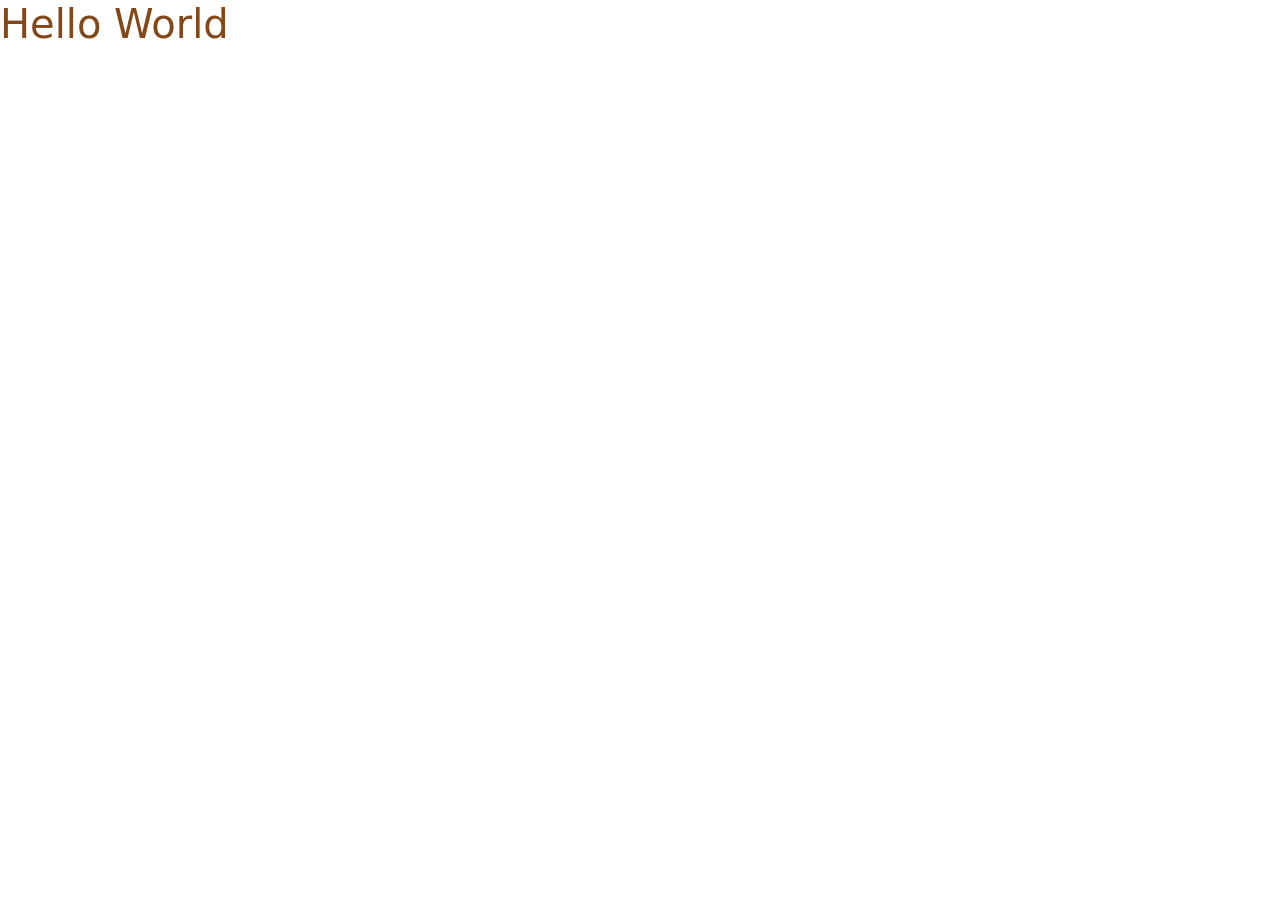
==== index.html @ 8024ee16 "copied existing files into repo" ====
<!DOCTYPE html>
<html lang="en">
<head>
    <meta charset="UTF-8">
    <meta http-equiv="X-UA-Compatible" content="IE=edge">
    <meta name="viewport" content="width=device-width, initial-scale=1.0">
    <title>Document</title>
    <link rel="stylesheet" href="css/bootstrap.css">
    <style>
        h1 { color: rgb(132, 71, 24); font-size: 110;}
    </style>
</head>
<body>
    <h1> Hello World</h1>    
    <scipt src="js/bootstrap.bundle.js"></scipt>
</body>
</html>
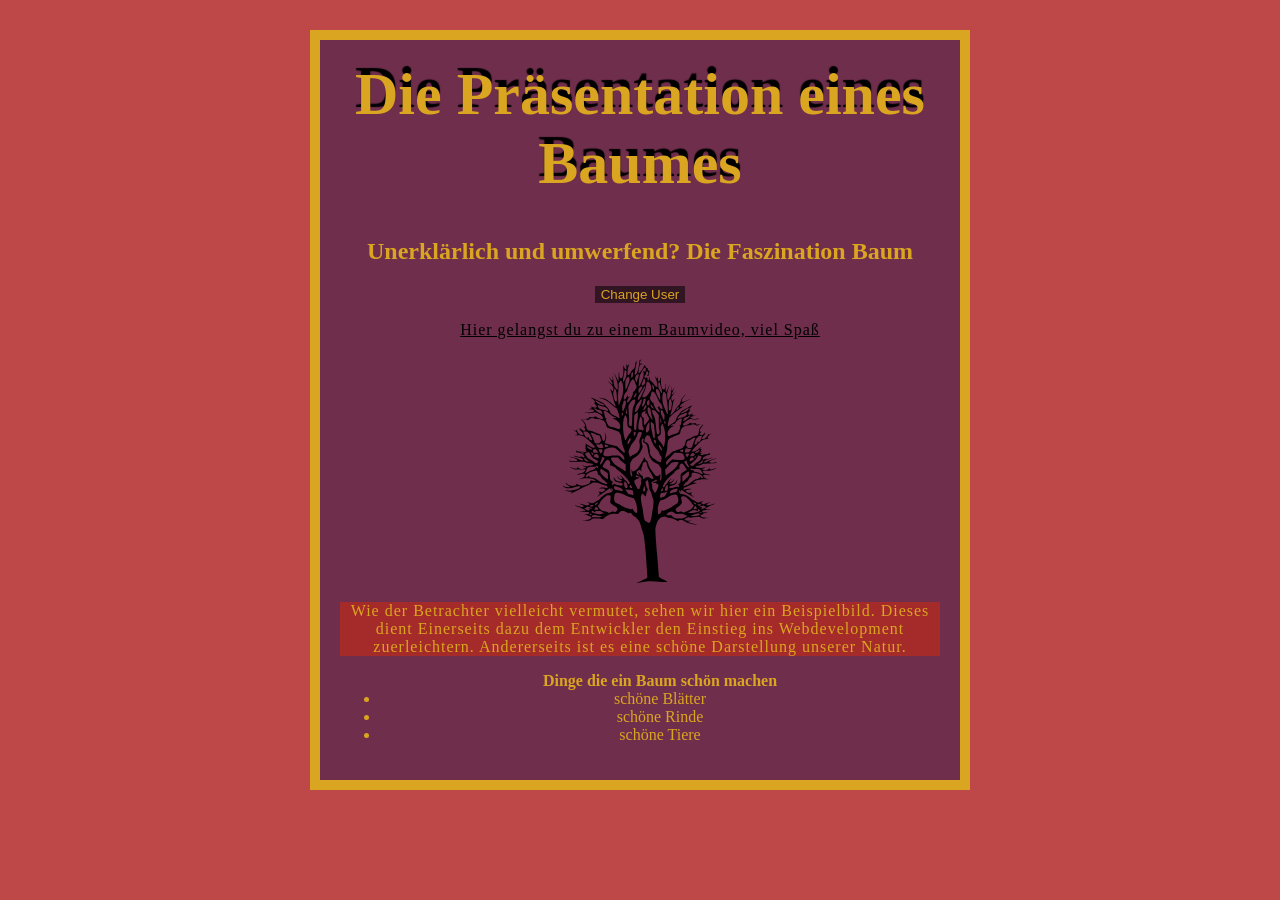
==== commit 1c1d922d: "renamed the main index file" ====
--- a/index.html
+++ b/index.html
@@ -4,14 +4,47 @@
     <meta charset="UTF-8">
     <meta http-equiv="X-UA-Compatible" content="IE=edge">
     <meta name="viewport" content="width=device-width, initial-scale=1.0">
-    <title>Document</title>
-    <link rel="stylesheet" href="css/bootstrap.css">
-    <style>
-        h1 { color: rgb(132, 71, 24); font-size: 110;}
-    </style>
+    <title>Try Out Document</title>
+    <link rel="stylesheet" href="styles/mystyle.css">
+    <!--
+    <link rel="stylesheet" href="css/bootstrap.css"> -->
+    <!-- man kann css in das html dokument einbauen, oder aber man importiert den
+        style lieber aus einer extra css Datei (liegt auch im repo)-->
 </head>
 <body>
-    <h1> Hello World</h1>    
-    <scipt src="js/bootstrap.bundle.js"></scipt>
+    <h1> Die Präsentation eines Baumes</h1>
+    <h3></h3>
+    <h2> Unerklärlich und umwerfend? Die Faszination Baum</h2>
+    <button>Change User</button>
+    <br> <br>
+    <a href="https://www.youtube.com/watch?v=eR5q0jsQMYc">Hier gelangst du zu einem Baumvideo, viel Spaß</a>
+    <br> <br>
+    <img src="ein-baum.svg" alt="Das Bild eines Baumes">
+    <p> Wie der Betrachter vielleicht vermutet, sehen wir hier ein Beispielbild. Dieses dient Einerseits dazu 
+        dem Entwickler den Einstieg ins Webdevelopment zuerleichtern. Andererseits ist es eine schöne Darstellung unserer Natur.
+    </p>
+    <ul> 
+        <strong>Dinge die ein Baum schön machen</strong>
+        <li>schöne Blätter</li>
+        <li>schöne Rinde</li>
+        <li>schöne Tiere</li>
+    </ul>
+    <!--
+    <div class="container text-center">
+        <div class="row">
+          <div class="col">
+            Column
+          </div>
+          <div class="col">
+            Column
+          </div>
+          <div class="col">
+            Column
+          </div>
+        </div>
+    -->
+    <!-- <scipt src="js/bootstrap.bundle.js"></scipt> -->
+    <!--applies Java das ausgewählte java script auf diese konkrete Seite-->
+    <script src="scripts/main.js"></script>
 </body>
 </html>
--- a/styles/mystyle.css
+++ b/styles/mystyle.css
@@ -0,0 +1,61 @@
+html {
+    background-color: rgb(190, 72, 72);
+}
+
+body {
+    width: 600px;
+    /* valuemeaning: top/bottom left/right */
+    margin: 30px auto;
+    /* valuemeaning: top right bottom left*/
+    padding: 0 20px 20px 20px;
+    border: 10px solid goldenrod;
+    background-color: rgb(111, 46, 76);
+
+    color: goldenrod;
+    font-size: 14 px;
+    text-align: center;
+     /*font-family:'Courier New', Courier, monospace;*/
+}
+
+button {
+    background-color: rgb(50, 21, 34);
+    border: 0;
+    color: goldenrod;
+}
+
+h1 {
+    margin: 0;
+    padding: 20px 0;
+    font-size: 60px;
+    /*applies shadow to text:  horizontal vertikal blur basecolor*/
+    text-shadow: 0px -7px 1px black;
+}
+
+img {
+    /*gibt dem img elemnt ein substanz, 
+    die von anderen elementen respektiert wird*/
+    display: block;
+    margin: 0 auto;
+}
+
+p {
+    font-size: 16px;
+    letter-spacing: 1px;
+    background-color: brown;
+    /*line-height: 2;*/
+}
+
+ul {
+    text-align: center;
+}
+
+a{
+    font-size: 16px;
+    text-align: center;
+    /*line-height: 2;*/
+    letter-spacing: 1px;
+    color: black;
+}
+a:hover {
+    color: green;
+}
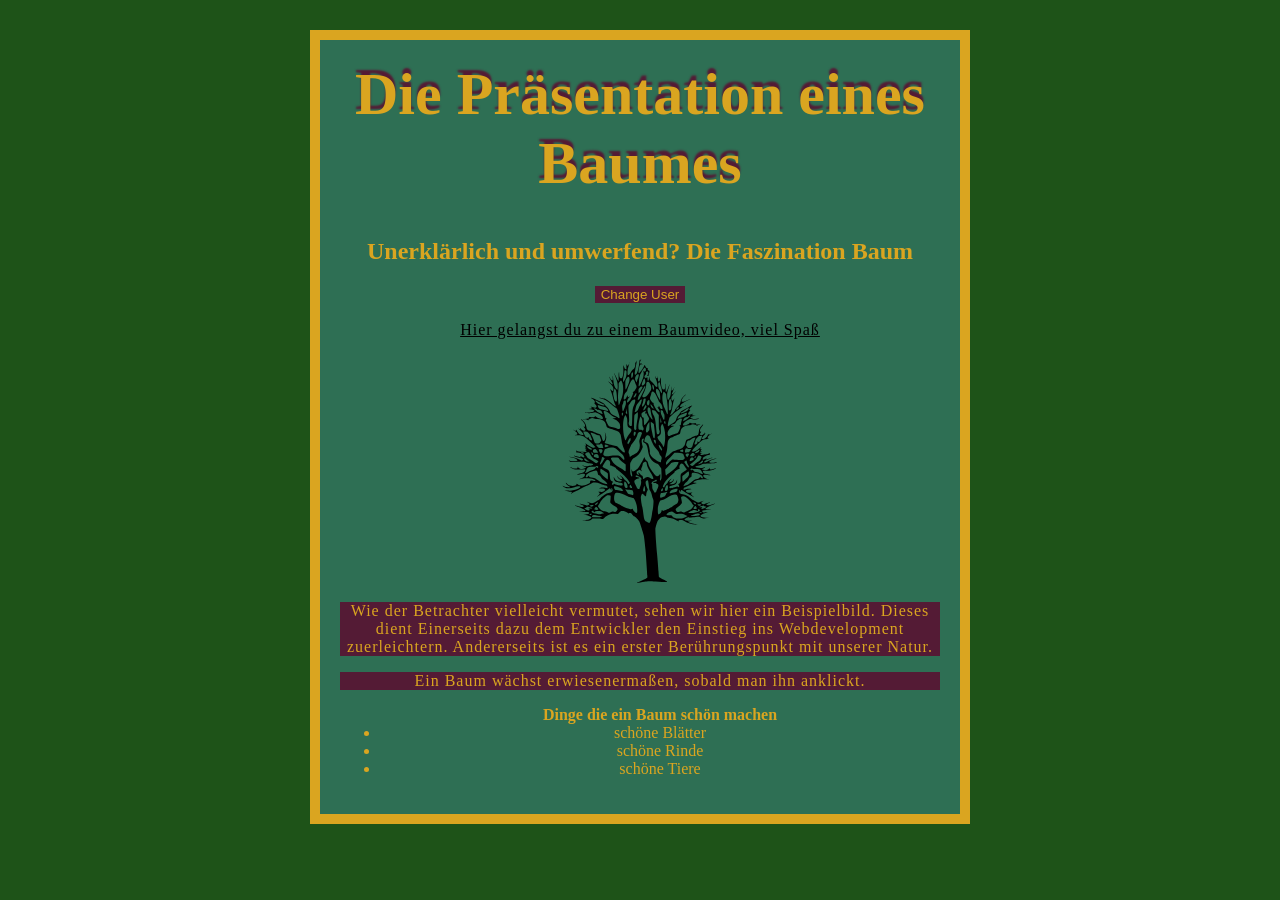
==== commit dc85deb4: "changed colours, added descriptive text to Text in index.html" ====
--- a/index.html
+++ b/index.html
@@ -4,7 +4,7 @@
     <meta charset="UTF-8">
     <meta http-equiv="X-UA-Compatible" content="IE=edge">
     <meta name="viewport" content="width=device-width, initial-scale=1.0">
-    <title>Try Out Document</title>
+    <title>Julius Website</title>
     <link rel="stylesheet" href="styles/mystyle.css">
     <!--
     <link rel="stylesheet" href="css/bootstrap.css"> -->
@@ -19,9 +19,12 @@
     <br> <br>
     <a href="https://www.youtube.com/watch?v=eR5q0jsQMYc">Hier gelangst du zu einem Baumvideo, viel Spaß</a>
     <br> <br>
-    <img src="ein-baum.svg" alt="Das Bild eines Baumes">
+    <img src="images/ein-baum.svg" alt="Das Bild eines Baumes">
     <p> Wie der Betrachter vielleicht vermutet, sehen wir hier ein Beispielbild. Dieses dient Einerseits dazu 
-        dem Entwickler den Einstieg ins Webdevelopment zuerleichtern. Andererseits ist es eine schöne Darstellung unserer Natur.
+        dem Entwickler den Einstieg ins Webdevelopment zuerleichtern. Andererseits ist es ein erster Berührungspunkt mit unserer Natur.
+    </p>
+    <p>
+      Ein Baum wächst erwiesenermaßen, sobald man ihn anklickt.
     </p>
     <ul> 
         <strong>Dinge die ein Baum schön machen</strong>
--- a/styles/mystyle.css
+++ b/styles/mystyle.css
@@ -1,5 +1,5 @@
 html {
-    background-color: rgb(190, 72, 72);
+    background-color: rgb(30, 83, 24);
 }
 
 body {
@@ -9,7 +9,7 @@
     /* valuemeaning: top right bottom left*/
     padding: 0 20px 20px 20px;
     border: 10px solid goldenrod;
-    background-color: rgb(111, 46, 76);
+    background-color: rgb(46, 111, 84);
 
     color: goldenrod;
     font-size: 14 px;
@@ -18,7 +18,7 @@
 }
 
 button {
-    background-color: rgb(50, 21, 34);
+    background-color: rgb(84, 27, 53);
     border: 0;
     color: goldenrod;
 }
@@ -28,7 +28,11 @@
     padding: 20px 0;
     font-size: 60px;
     /*applies shadow to text:  horizontal vertikal blur basecolor*/
-    text-shadow: 0px -7px 1px black;
+    text-shadow: 0px -5px 2px rgb(84, 27, 53);
+}
+
+h3 {
+    background-color: rgb(84, 27, 53);
 }
 
 img {
@@ -41,7 +45,7 @@
 p {
     font-size: 16px;
     letter-spacing: 1px;
-    background-color: brown;
+    background-color: rgb(84, 27, 53);
     /*line-height: 2;*/
 }
 
@@ -57,5 +61,5 @@
     color: black;
 }
 a:hover {
-    color: green;
+    color: goldenrod;
 }
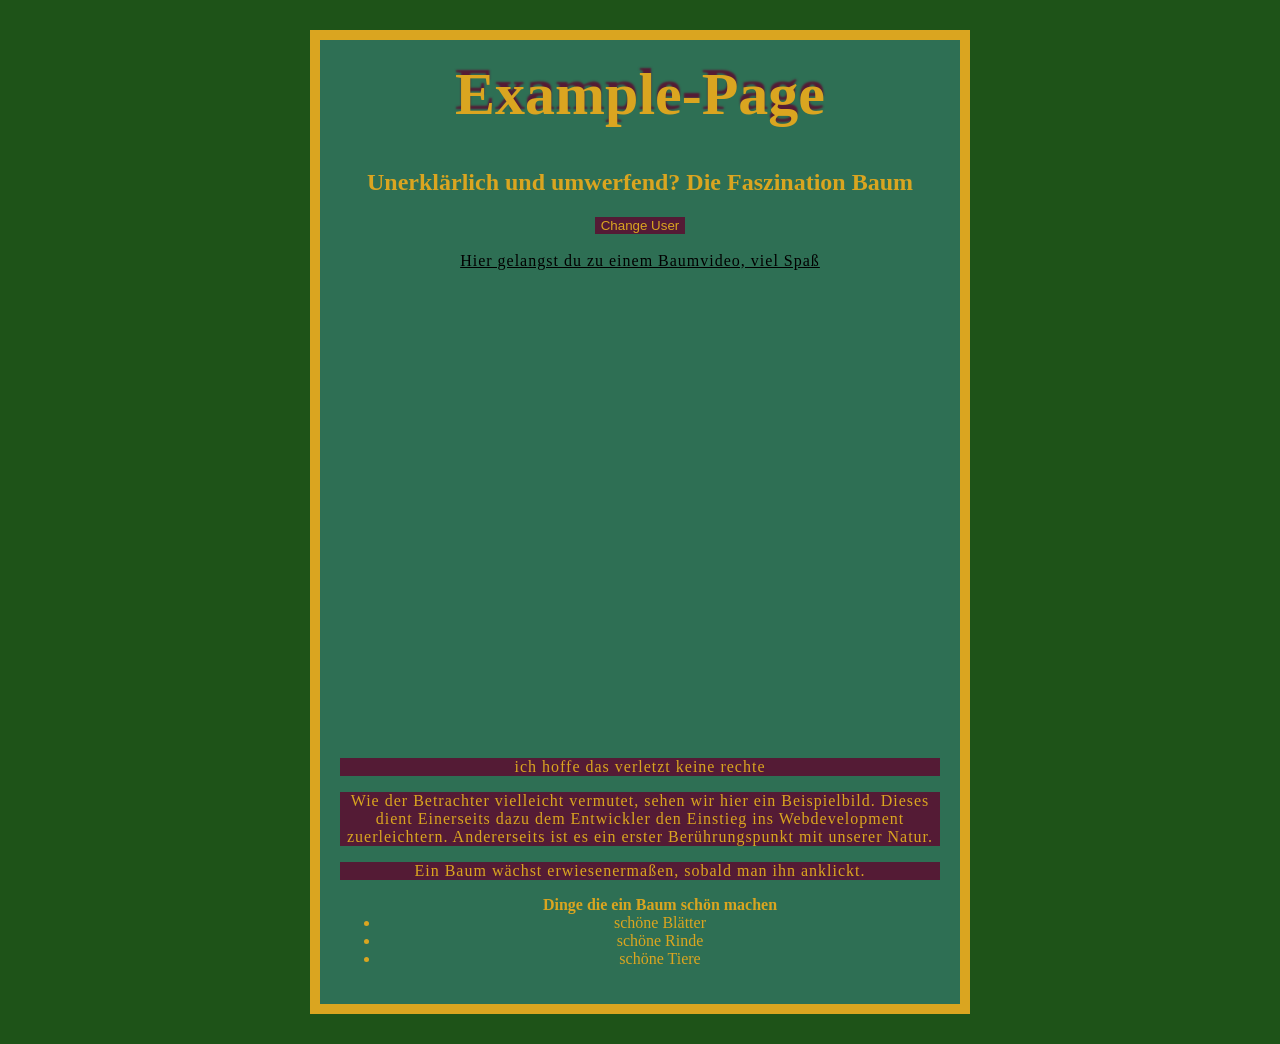
==== commit bedb0e5d: "added gmap and enabled it to be shwon on website" ====
--- a/index.html
+++ b/index.html
@@ -10,16 +10,38 @@
     <link rel="stylesheet" href="css/bootstrap.css"> -->
     <!-- man kann css in das html dokument einbauen, oder aber man importiert den
         style lieber aus einer extra css Datei (liegt auch im repo)-->
+    <style>
+      iframe { 
+        border: coral;
+        border-radius: 1cm;
+      }
+    </style>
 </head>
 <body>
-    <h1> Die Präsentation eines Baumes</h1>
+  <!-- you might want to configure csp directly to not get your page highjacked-->
+  <!-- A place to enjoy webdevelopment possibilities-->
+    <h1> Example-Page</h1>
     <h3></h3>
     <h2> Unerklärlich und umwerfend? Die Faszination Baum</h2>
     <button>Change User</button>
     <br> <br>
     <a href="https://www.youtube.com/watch?v=eR5q0jsQMYc">Hier gelangst du zu einem Baumvideo, viel Spaß</a>
     <br> <br>
-    <img src="images/ein-baum.svg" alt="Das Bild eines Baumes">
+    <!--/// iframes tag: möglichkeiten videos, map,advert ONLY EMBED WHEN NECESSARY-->
+    <!--<img src="images/ein-baum.svg" alt="Das Bild eines Baumes"> -->
+    <!-- iframes tags ermögliochen es videos einzubinden (embedding technique to embed entire web document)-->
+    <!--<iframe width="560" height="315" src="https://www.youtube.com/embed/LXb3EKWsInQ" 
+                title="YouTube video player" frameborder="0" 
+                allow="accelerometer; autoplay; clipboard-write; encrypted-media; gyroscope; picture-in-picture; web-share" 
+                allowfullscreen></iframe>-->
+    <iframe src="https://www.google.com/maps/embed?pb=!1m14!1m12!1m3!1d310844.0805017142!2d13.42473175!3d52.5068441!2m3!1f0!2f0!3f0!3m2!1i1024!2i768!4f13.1!5e0!3m2!1sde!2sde!4v1683549397617!5m2!1sde!2sde" 
+            width="600" 
+            height="450" 
+            style="border:0;" 
+            allowfullscreen="" 
+            loading="lazy" 
+            referrerpolicy="no-referrer-when-downgrade"></iframe>
+    <p> ich hoffe das verletzt keine rechte</p>
     <p> Wie der Betrachter vielleicht vermutet, sehen wir hier ein Beispielbild. Dieses dient Einerseits dazu 
         dem Entwickler den Einstieg ins Webdevelopment zuerleichtern. Andererseits ist es ein erster Berührungspunkt mit unserer Natur.
     </p>
